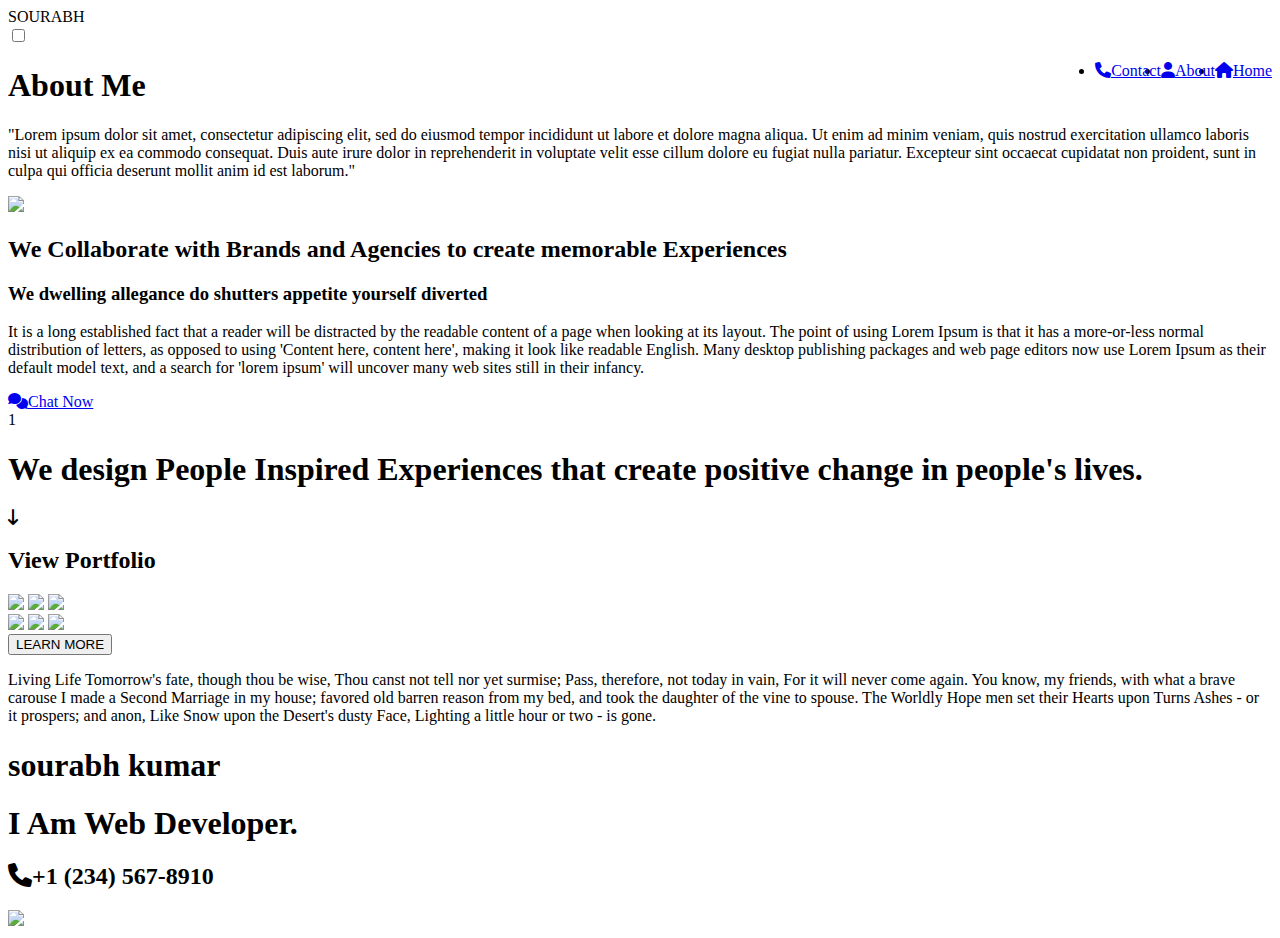
==== about.html @ 7c19a42d "first commit" ====
<!DOCTYPE html>
<html>
    <head>
        <title>My portfolio</title>
        <meta name="viewport" content="width=device-width, initial-scale=1.0">
        <link rel="stylesheet" href="C:\Users\sk127\OneDrive\Desktop\portfolio-project\about.css" type="text/css">
        <link rel="stylesheet" href="C:\Users\sk127\OneDrive\Desktop\portfolio-project\index.js" type="text/js">
        <script src="https://ajax.googleapis.com/ajax/libs/jquery/3.5.1/jquery.min.js"></script>
        <link rel="stylesheet" href="https://cdnjs.cloudflare.com/ajax/libs/font-awesome/6.0.0-beta3/css/all.min.css">
    </head>
    <body>
          <header class="header">
            <div class="logo">SOURABH</div>
            <input class="menu-btn" type="checkbox" id="menu-btn" />
            <label class="menu-icon" for="menu-btn"><span class="navicon"></span></label>
            <ul class="menu">
                <div class="listitem">
                    <li style="float:right"><a href="C:\Users\sk127\OneDrive\Desktop\portfolio-project\index.html"><i class="fa fa-home" aria-hidden="true"></i>Home</a></li>
                    <li style="float:right"><a href="C:\Users\sk127\OneDrive\Desktop\portfolio-project\about.html"><i class="fa fa-user" aria-hidden="true"></i>About</a></li>
                    <li style="float:right"><a href="C:\Users\sk127\OneDrive\Desktop\portfolio-project\contact.html"><i class="fa fa-phone" aria-hidden="true"></i>Contact</a></li>
                </div>
            </ul>
          </header>
          <section class="sec">
              <div class="container">
              <div class="about">
                  <h1>About Me</h1>
                  <p>"Lorem ipsum dolor sit amet, consectetur adipiscing elit, sed do eiusmod tempor incididunt ut labore et dolore magna aliqua.
                       Ut enim ad minim veniam, quis nostrud exercitation ullamco laboris nisi ut aliquip ex ea commodo consequat. Duis aute irure 
                       dolor in reprehenderit in voluptate velit esse cillum dolore eu fugiat nulla pariatur.
                       Excepteur sint occaecat cupidatat non proident, sunt in culpa qui officia deserunt mollit anim id est laborum."</p>
              </div>
              <div>
                <img src="https://img.freepik.com/free-vector/people-analyzing-growth-charts_23-2148866843.jpg?size=626&ext=jpg"/>
              </div>
            </div>
          </section>
          <section class="sec2">
              <h2>We Collaborate with Brands and Agencies to create memorable Experiences</h2>
              <div>
                  <h3>We dwelling allegance do shutters appetite yourself diverted</h3>
                  <p>
                    It is a long established fact that a reader will be distracted by the readable content of a page when looking at its layout. 
                    The point of using Lorem Ipsum is that it has a more-or-less normal distribution of letters, as opposed to using 'Content here, 
                    content here', making it look like readable English. Many desktop publishing packages and web page editors now use 
                    Lorem Ipsum as their default model text, and a search for 'lorem ipsum' will uncover many web sites still in their infancy.
                  </p>
                  <a href="#"><i class="fa fa-comments" aria-hidden="true"></i>Chat Now</a>
                </div>
          </section>
          <section class="sec3">
              <div class="portfolio">
              <div>1</div>
              <h1>We design People Inspired Experiences that create positive change in people's lives.</h1>
              <div><i class="fa fa-long-arrow-down" aria-hidden="true"></i></div>
              <h2>View Portfolio</h2>
            </div>
            <div class="display1">
                <div class="display11">
                    <a href="C:\Users\sk127\OneDrive\Desktop\portfolio-project\image4.jpeg"><img src="C:\Users\sk127\OneDrive\Desktop\portfolio-project\image4.jpeg"/></a>
                    <a href="C:\Users\sk127\OneDrive\Desktop\portfolio-project\image5.jpeg"><img src="C:\Users\sk127\OneDrive\Desktop\portfolio-project\image5.jpeg"/></a>
                    <a href="C:\Users\sk127\OneDrive\Desktop\portfolio-project\image6.jpeg"><img src="C:\Users\sk127\OneDrive\Desktop\portfolio-project\image6.jpeg"/></a>
                </div>
                <div class="display12">
                    <a href="C:\Users\sk127\OneDrive\Desktop\portfolio-project\image2.jpeg"><img src="C:\Users\sk127\OneDrive\Desktop\portfolio-project\image2.jpeg"/></a>
                    <a href="C:\Users\sk127\OneDrive\Desktop\portfolio-project\image1.jpeg"><img src="C:\Users\sk127\OneDrive\Desktop\portfolio-project\image1.jpeg"/></a>
                    <a href="C:\Users\sk127\OneDrive\Desktop\portfolio-project\image3.jpeg"><img src="C:\Users\sk127\OneDrive\Desktop\portfolio-project\image3.jpeg"/></a>
                </div>
                <div class="button">
                    <button>LEARN MORE</button>
                </div>
                <div class="sign">
                    <p>Living Life Tomorrow's fate, though thou be wise, Thou canst not tell nor yet surmise; Pass, therefore, not today in vain, For
                         it will never come again. You know, my friends, with what a brave carouse I made a Second Marriage in my house; favored old 
                         barren reason from my bed, and took the daughter of the vine to spouse.  The Worldly Hope men set 
                        their Hearts upon Turns Ashes - or it prospers; and anon, Like Snow upon the Desert's dusty Face, Lighting a little hour or two - 
                        is gone.</p>
                        <h1>sourabh kumar</h1>
                </div>
                <div class="footer">
                    <h1>I Am Web Developer.</h1>
                    <h2><i class="fa fa-phone" aria-hidden="true"></i>+1 (234) 567-8910</h2>
                    <img src="C:\Users\sk127\OneDrive\Desktop\portfolio-project\image.jpg"/>
                </div>
            </div>
          </section>
    </body>
</html>
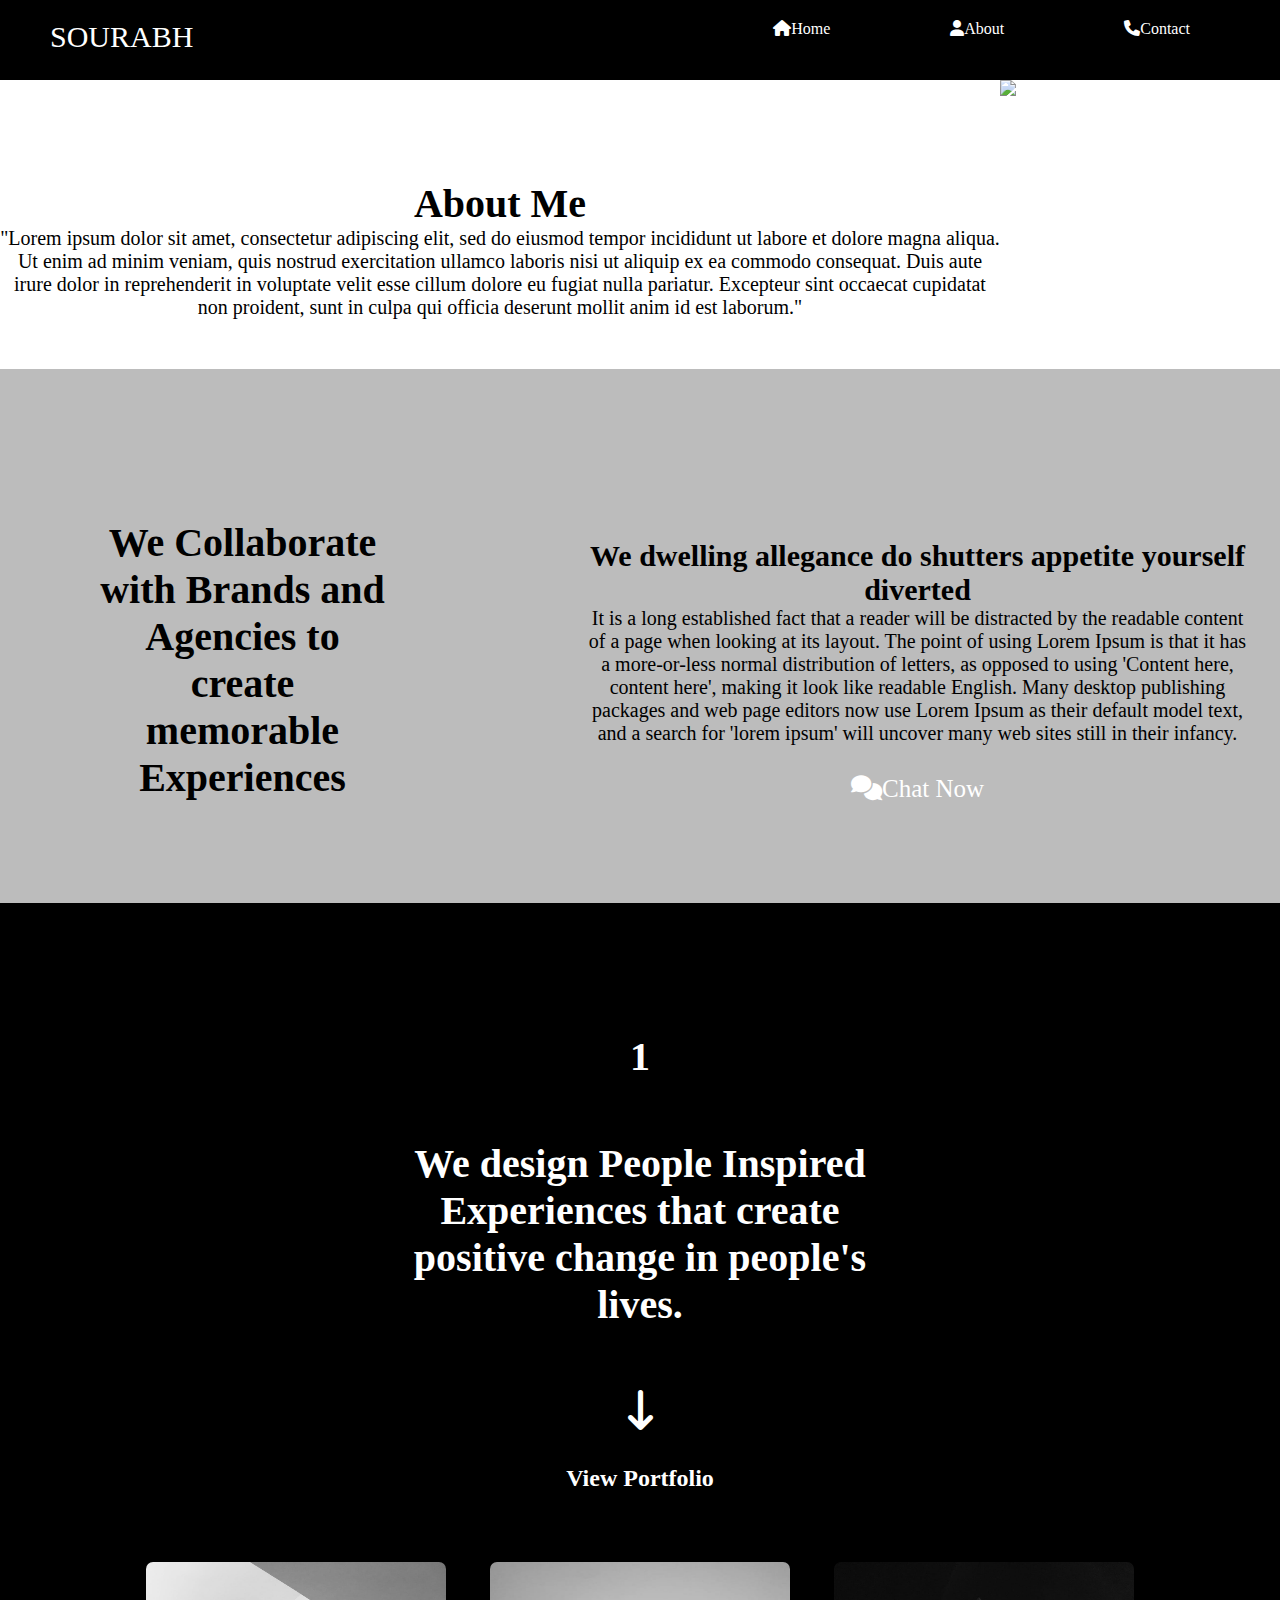
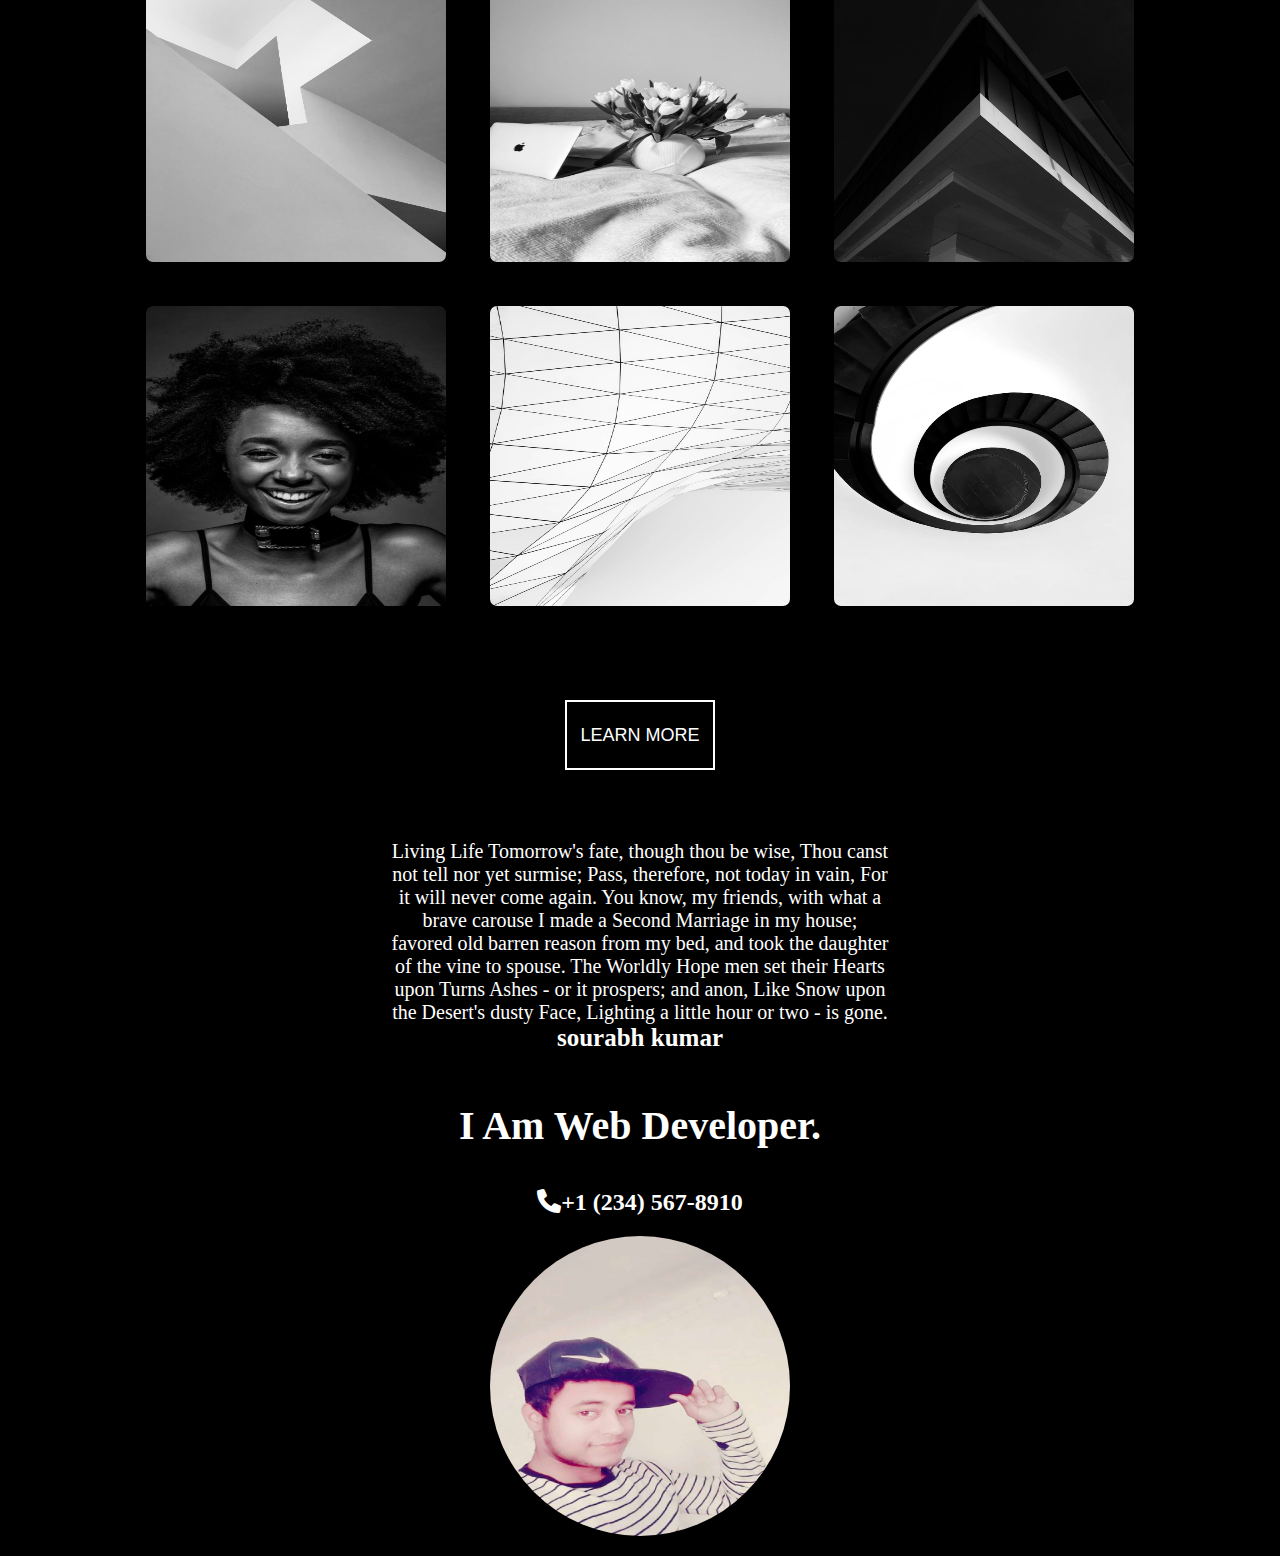
==== commit c81294d4: "image location change" ====
--- a/about.html
+++ b/about.html
@@ -3,10 +3,8 @@
     <head>
         <title>My portfolio</title>
         <meta name="viewport" content="width=device-width, initial-scale=1.0">
-        <link rel="stylesheet" href="C:\Users\sk127\OneDrive\Desktop\portfolio-project\about.css" type="text/css">
-        <link rel="stylesheet" href="C:\Users\sk127\OneDrive\Desktop\portfolio-project\index.js" type="text/js">
-        <script src="https://ajax.googleapis.com/ajax/libs/jquery/3.5.1/jquery.min.js"></script>
         <link rel="stylesheet" href="https://cdnjs.cloudflare.com/ajax/libs/font-awesome/6.0.0-beta3/css/all.min.css">
+        <link rel="stylesheet" href="./about.css" type="text/css">
     </head>
     <body>
           <header class="header">
@@ -15,9 +13,9 @@
             <label class="menu-icon" for="menu-btn"><span class="navicon"></span></label>
             <ul class="menu">
                 <div class="listitem">
-                    <li style="float:right"><a href="C:\Users\sk127\OneDrive\Desktop\portfolio-project\index.html"><i class="fa fa-home" aria-hidden="true"></i>Home</a></li>
-                    <li style="float:right"><a href="C:\Users\sk127\OneDrive\Desktop\portfolio-project\about.html"><i class="fa fa-user" aria-hidden="true"></i>About</a></li>
-                    <li style="float:right"><a href="C:\Users\sk127\OneDrive\Desktop\portfolio-project\contact.html"><i class="fa fa-phone" aria-hidden="true"></i>Contact</a></li>
+                    <li style="float:right"><a href="./index.html"><i class="fa fa-home" aria-hidden="true"></i>Home</a></li>
+                    <li style="float:right"><a href="./about.html"><i class="fa fa-user" aria-hidden="true"></i>About</a></li>
+                    <li style="float:right"><a href="./contact.html"><i class="fa fa-phone" aria-hidden="true"></i>Contact</a></li>
                 </div>
             </ul>
           </header>
@@ -57,14 +55,14 @@
             </div>
             <div class="display1">
                 <div class="display11">
-                    <a href="C:\Users\sk127\OneDrive\Desktop\portfolio-project\image4.jpeg"><img src="C:\Users\sk127\OneDrive\Desktop\portfolio-project\image4.jpeg"/></a>
-                    <a href="C:\Users\sk127\OneDrive\Desktop\portfolio-project\image5.jpeg"><img src="C:\Users\sk127\OneDrive\Desktop\portfolio-project\image5.jpeg"/></a>
-                    <a href="C:\Users\sk127\OneDrive\Desktop\portfolio-project\image6.jpeg"><img src="C:\Users\sk127\OneDrive\Desktop\portfolio-project\image6.jpeg"/></a>
+                    <a href="./image4.jpeg"><img src="./image4.jpeg"/></a>
+                    <a href="./image5.jpeg"><img src="./image5.jpeg"/></a>
+                    <a href="./image6.jpeg"><img src="./image6.jpeg"></a>
                 </div>
                 <div class="display12">
-                    <a href="C:\Users\sk127\OneDrive\Desktop\portfolio-project\image2.jpeg"><img src="C:\Users\sk127\OneDrive\Desktop\portfolio-project\image2.jpeg"/></a>
-                    <a href="C:\Users\sk127\OneDrive\Desktop\portfolio-project\image1.jpeg"><img src="C:\Users\sk127\OneDrive\Desktop\portfolio-project\image1.jpeg"/></a>
-                    <a href="C:\Users\sk127\OneDrive\Desktop\portfolio-project\image3.jpeg"><img src="C:\Users\sk127\OneDrive\Desktop\portfolio-project\image3.jpeg"/></a>
+                    <a href="./image2.jpeg"><img src="./image2.jpeg"/></a>
+                    <a href="./image1.jpeg"><img src="./image1.jpeg"/></a>
+                    <a href="./image3.jpeg"><img src="./image3.jpeg"/></a>
                 </div>
                 <div class="button">
                     <button>LEARN MORE</button>
@@ -80,7 +78,7 @@
                 <div class="footer">
                     <h1>I Am Web Developer.</h1>
                     <h2><i class="fa fa-phone" aria-hidden="true"></i>+1 (234) 567-8910</h2>
-                    <img src="C:\Users\sk127\OneDrive\Desktop\portfolio-project\image.jpg"/>
+                    <img src="./image.jpg"/>
                 </div>
             </div>
           </section>
--- a/about.css
+++ b/about.css
@@ -0,0 +1,608 @@
+*{
+  margin: 0;
+  padding: 0;
+  box-sizing: border-box;
+}
+
+a {
+  color: #000;
+}
+
+.header {
+  background-color: black;
+  width: 100%;
+  z-index: 3;
+  height: 80px;
+}
+
+.logo{
+  font-size:30px;
+  font-style: bold;
+  float: left;
+  color: white;
+  margin-left: 50px;
+  margin-top: 20px;
+  font-family: "Brush Script MT", cursive;
+}
+
+header ul {
+  list-style-type: none;
+  margin: 0;
+  padding: 0;
+  overflow: hidden;
+}
+
+header li {
+  display: inline-block;
+  float: left;
+}
+
+.listitem{
+  display: flex;
+  float: right;
+}
+
+header li a {
+  display: block;
+  color: white;
+  margin-right: 60px;
+  text-decoration: none;
+}
+
+.logo{
+  width: 120px;
+}
+
+.menu li:hover a {
+  transform: translatex(25%);
+  color: red;
+}
+
+/* menu */
+
+.header .menu {
+  clear: both;
+  max-height: 0;
+  transition: max-height .2s ease-out;
+}
+
+/* menu icon */
+
+.header .menu-icon {
+  cursor: pointer;
+  display: inline-block;
+  float: right;
+  padding: 28px 20px;
+  position: relative;
+  user-select: none;
+}
+
+.header .menu-icon .navicon {
+  background: white;
+  display: block;
+  height: 2px;
+  position: relative;
+  transition: background .2s ease-out;
+  width: 18px;
+}
+
+.header .menu-icon .navicon:before,
+.header .menu-icon .navicon:after {
+  background: white;
+  content: '';
+  display: block;
+  height: 100%;
+  position: absolute;
+  transition: all .2s ease-out;
+  width: 100%;
+}
+
+.header .menu-icon .navicon:before {
+  top: 5px;
+}
+
+.header .menu-icon .navicon:after {
+  top: -5px;
+}
+
+/* menu btn */
+
+.header .menu-btn {
+  display: none;
+}
+
+.header .menu-btn:checked ~ .menu {
+  max-height: 300px;
+}
+
+.header .menu-btn:checked ~ .menu-icon .navicon {
+  background: transparent;
+}
+
+.header .menu-btn:checked ~ .menu-icon .navicon:before {
+  transform: rotate(-45deg);
+}
+
+.header .menu-btn:checked ~ .menu-icon .navicon:after {
+  transform: rotate(45deg);
+}
+
+.header .menu-btn:checked ~ .menu-icon:not(.steps) .navicon:before,
+.header .menu-btn:checked ~ .menu-icon:not(.steps) .navicon:after {
+  top: 0;
+}
+
+section{
+  margin: 0;
+  padding: 0;
+}
+
+.container{
+  display: flex;
+}
+
+.about{
+  text-align: center;
+  width: 1000px;
+  margin-top: 100px;
+}
+
+.about h1{
+  font-size: 40px;
+}
+
+.about p{
+  font-size: 20px;
+}
+
+.sec2{
+  display: flex;
+  background-color: #bcbcbc;
+  margin-top: 50px;
+  padding-top: 100px;
+  padding-bottom: 100px;
+}
+
+.sec2 h2{
+  text-align: center;
+  width: 400px;
+  font-size: 40px;
+  padding-left: 100px;
+  margin-top: 50px;
+}
+
+.sec2 div{
+  text-align: center;
+  margin-right: 30px;
+  width: 700px;
+  margin-left: 200px;
+  margin-top: 70px;
+}
+
+.sec2 div h3{
+  font-size: 30px;
+}
+
+.sec2 div p{
+  font-size: 20px;
+  margin-bottom: 30px;
+}
+
+.sec2 div a{
+  color: white;
+  text-decoration: none;
+  font-size: 25px;
+}
+
+.sec2 div a:hover{
+  color: aqua;
+}
+
+.sec3{
+  background-color:black;
+  background-size: cover;
+}
+
+.portfolio{
+  display: flex;
+  flex-direction: column;
+  align-items: center;
+  justify-content: center;
+  color: white;
+  padding-top: 100px;
+  font-weight: bold;
+}
+
+.portfolio div{
+  font-size: 40px;
+  margin: 30px;
+}
+
+.portfolio h1{
+  font-size: 40px;
+  margin: 30px;
+  width: 500px;
+  text-align: center;
+}
+
+.portfolio h3{
+  font-size: 30px;
+  margin: 30px;
+  cursor: pointer;
+}
+
+.display1{
+  display: flex;
+  align-items: center;
+  flex-direction: column;
+  padding-top: 50px;
+}
+
+/* .display11 hover:img{
+    transform: rotate(90) scale(1.5);
+}
+
+.display12 hover:img{
+  transform: rotate(0) scale(1);
+} */
+
+.display1 img{
+  width: 300px;
+  height: 300px;
+  margin: 20px;
+  border-radius: 7px;
+}
+
+.display1 img:hover {
+  opacity: 0.5;
+  transform: scale(1.2);
+}
+
+@keyframes rotate {
+  from{
+  transform: rotate(0) scale(1);
+  }
+  to{
+    transform: rotate(90) scale(1.5);
+  }
+}
+
+.button button{
+  width: 150px;
+  height: 70px;
+  background-color: black;
+  color: white;
+  border: 2px solid white;
+  font-size: 18px;
+  margin: 70px;
+}
+
+.button button:hover{
+  color: aqua;
+  border: 2px solid aqua;
+}
+
+section .sign{
+  display: flex;
+  flex-direction: column;
+  align-items: center;
+  color: white;
+}
+
+.sign p{
+  font-size: 20px;
+  text-align: center;
+  width: 500px;
+}
+
+.sign h1{
+  font-family: cursive;
+  font-size: 25px;
+  margin-bottom: 50px;
+}
+
+section .footer{
+  display: flex;
+  flex-direction: column;
+  align-items: center;
+  color: white;
+}
+
+.footer h1{
+  font-size: 40px;
+  text-align: center;
+  margin-bottom: 40px;
+}
+
+.footer img{
+  border-radius: 50%;
+}
+
+
+
+
+
+
+/* //////////MEDIA QUERIES/////////// */
+
+@media (min-width: 1024px){
+  .header li {
+    float: left;
+  }
+  .header li a {
+    padding: 20px 30px;
+  }
+  .header .menu {
+    clear: none;
+    /* float: right; */
+    max-height: none;
+  }
+  .header .menu-icon {
+    display: none;
+  }
+
+  header{
+    width: 100%;
+  }
+}
+
+@media (max-width: 768px) and (min-width: 425px) {
+  .header li {
+    float: left;
+  }
+  .header li a {
+    padding: 20px 30px;
+  }
+  .header .menu {
+    clear: none;
+    /* float: right; */
+    max-height: none;
+  }
+  .header .menu-icon {
+    display: none;
+  }
+
+  header{
+    width: 100%;
+    margin: 0;
+    padding: 0;
+  }
+
+  .listitem a{
+    margin: 20px;
+  }
+
+  .sec{
+    padding: 0;
+    margin: 0;
+  }
+
+  .sec img{
+    width: 400px;
+    height: 400px;
+  }
+
+  .sec2{
+    padding: 0;
+    margin: 0;
+  }
+
+  .sec2 h2{
+    text-align: center;
+    width: 200px;
+    font-size: 25px;
+    padding-left: 50px;
+    margin-top: 40px;
+    margin-bottom: 30px;
+  }
+  
+  .sec2 div{
+    text-align: center;
+    margin-right: 30px;
+    width: 500px;
+    margin-left: 120px;
+    margin-top: 50px;
+  }
+  
+  .sec2 div h3{
+    font-size: 20px;
+  }
+  
+  .sec2 div p{
+    font-size: 15px;
+    margin-bottom: 30px;
+  }
+
+  .sec3{
+    margin: 0;
+    padding: 0;
+  }
+
+  .portfolio{
+    display: flex;
+    flex-direction: column;
+    align-items: center;
+    justify-content: center;
+    color: white;
+    padding-top: 60px;
+    font-weight: bold;
+  }
+  
+  .portfolio div{
+    font-size: 30px;
+    margin: 20px;
+  }
+  
+  .portfolio h1{
+    font-size: 20px;
+    margin: 20px;
+    width: 350px;
+    text-align: center;
+  }
+  
+  .portfolio h3{
+    font-size: 20px;
+    margin: 20px;
+    cursor: pointer;
+  }
+
+  .display1 img{
+    width: 150px;
+    height: 150px;
+    margin: 15px;
+    border-radius: 7px;
+  }
+
+  .button button{
+    width: 100px;
+    height: 45px;
+    background-color: black;
+    color: white;
+    border: 2px solid white;
+    font-size: 13px;
+    margin: 70px;
+  }
+
+  .footer img {
+    border-radius: 50%;
+  }
+
+}
+
+@media (max-width: 424px) and (min-width: 320px) {
+  *{
+    padding: 0;
+    margin: 0;
+  }
+
+  header .listitem{
+    display: flex;
+    flex-direction: column;
+    align-items: center;
+    justify-content: center;
+    background-color: rgba(50, 115, 220, 0.3);
+    color: purple;
+    padding-right: 50%;
+    padding-left: 50%;
+  }
+
+  header li a{
+    margin-top: 40px;
+    border-bottom: 1px solid black;
+    color: purple;
+    width: 100%;
+  }
+
+  .logo{
+    text-align: center;
+  }
+
+  .header{
+    margin: 0;
+    padding: 0;
+    width: 710px;
+  }
+
+  .sec{
+    padding: 0;
+    margin: 0;
+    width: 710px;
+  }
+
+  .sec img {
+    width: 250px;
+    height: 250px;
+  }
+
+  .container {
+    flex-direction: column;
+    display: flex;
+    align-items: center;
+    justify-content: center;
+  }
+
+  .about {
+    display: flex;
+    flex-direction: column;
+    align-items: center;
+    justify-content: center;
+    width: 710px;
+  }
+
+  .container p{
+    width: 400px;
+  }
+  .sec2{
+    padding: 0;
+    margin: 0;
+    display: flex;
+    flex-direction: column;
+    align-items: center;
+    justify-content: center;
+    width: 710px;
+  }
+
+  .sec2 h2{
+    font-size: 30px;
+    margin-left: 10px;
+    padding-left: 0;
+  }
+
+  .sec2 div h3{
+    font-size: 25px;
+  }
+
+  .sec2 div{
+    width: 100%;
+    margin-left: 15px;
+    margin-bottom: 20px;
+  }
+
+  .sec3{
+    padding: 0;
+    margin: 0;
+    width: 710px;
+  }
+
+  .portfolio{
+    display: flex;
+    flex-direction: column;
+    align-items: center;
+    justify-content: center;
+    color: white;
+    padding-top: 30px;
+    font-weight: bold;
+  }
+  
+  .portfolio div{
+    font-size: 30px;
+    margin: 10px;
+  }
+  
+  .portfolio h1{
+    font-size: 25px;
+    margin: 20px;
+    width: 200px;
+    text-align: center;
+  }
+  
+  .portfolio h3{
+    font-size: 25px;
+    margin: 10px;
+    cursor: pointer;
+  }
+
+  .display11 {
+    display: flex;
+    flex-direction: column;
+    align-items: center;
+    justify-content: center;
+  }
+
+  .display12 {
+    display: flex;
+    flex-direction: column;
+    align-items: center;
+    justify-content: center;
+  }
+}